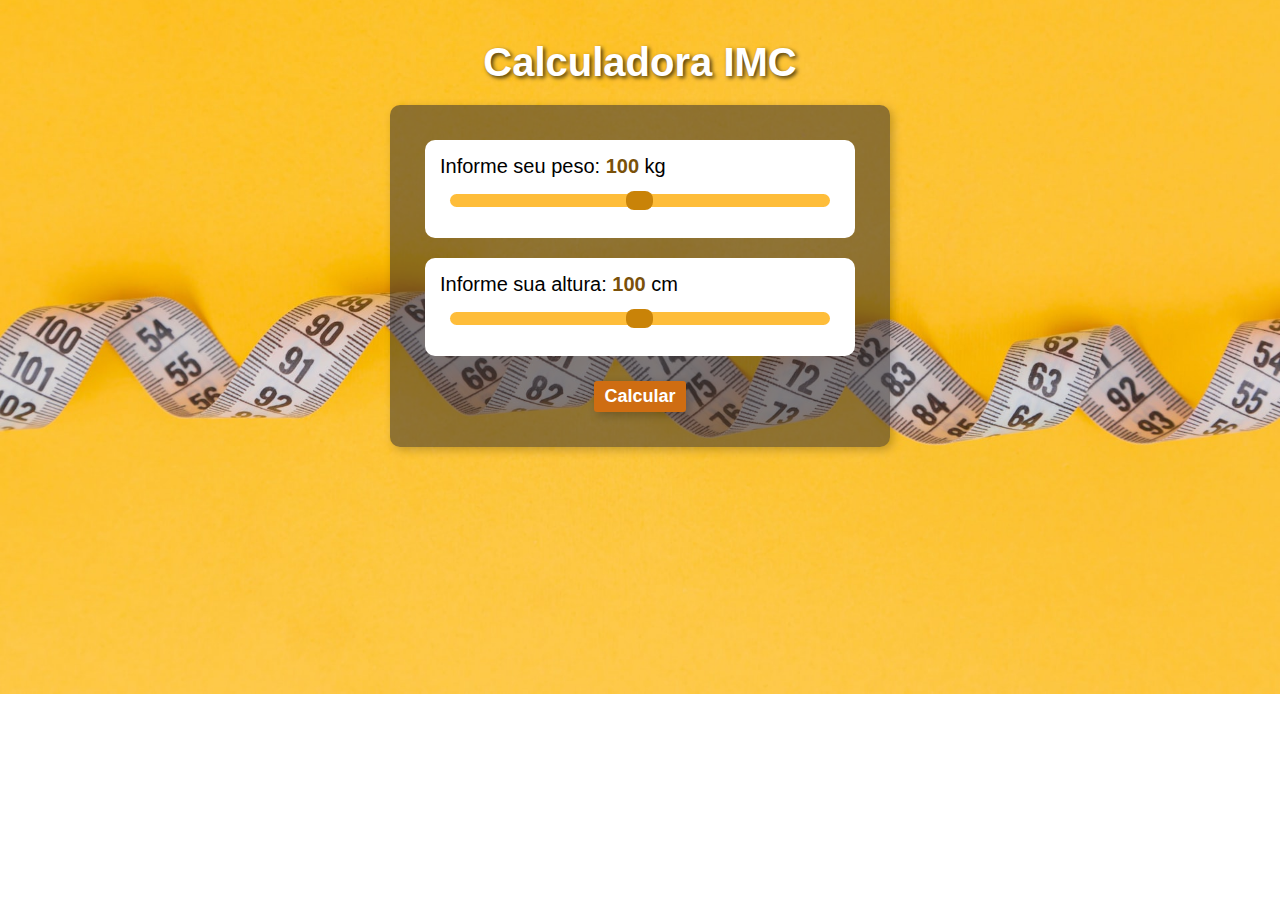
==== CalculadoraIMC/index.html @ 9c9f3244 "enviando arquivos" ====
<!DOCTYPE html>
<html lang="en">
<head>
    <meta charset="UTF-8">
    <meta http-equiv="X-UA-Compatible" content="IE=edge">
    <meta name="viewport" content="width=device-width, initial-scale=1.0">
    <link rel="stylesheet" href="css/style.css">
    <script src="js/script.js" defer></script>
    <link rel="shortcut icon" href="./img/logo.png" >
    <title>Calculadora IMC</title>
</head>
<body>
    <header>
        <h1>Calculadora IMC</h1>
    </header>
    <div class="menu">
        

        <div class="info">
            <p>Informe seu peso: <span id="numpes"></span> kg</p>
            <div class="slidecontainer">
                <input type="range" min="1" max="200" value="100" class="slider" id="peso">
            </div>
        </div>

        <div class="info">
            <p>Informe sua altura: <span id="numalt"></span> cm</p>
            <div class="slidecontainer">
                <input type="range" min="1" max="200" value="100" class="slider" id="altura">
            </div>
        </div>

        <div id="ebtn">
            <input type="button" value="Calcular" id="btn" onclick="calcular()">
        </div>

        <div id="res">

        </div>
    

    </div>
    
    
</body>
</html>
---- CalculadoraIMC/css/style.css ----
* {
    margin: 0;
    padding: 0;
    list-style: none;
    box-sizing: border-box;
    font: normal Arial;

}

body{
    background-color: #FDC53F;
    background: url(../img/fundo.jpg);
    background-position: center;
    background-repeat: no-repeat;
    
    background-size: cover;
    font: normal 15pt Arial;
}

header{
    margin: 20px;
    margin-top: 40px;
    color: white;
    text-align: center;
    text-shadow: rgba(0, 0, 0, 0.733) 0.1em 0.1em 0.2em
}

.slider{
    display: block;
    margin-left: auto;
    margin-right: auto;
    padding:10px;
}

input[type=range] {
    height: 25px;
    -webkit-appearance: none;
    margin: 10px 0;
    width: 100%;
  }
  input[type=range]:focus {
    outline: none;
  }
  input[type=range]::-webkit-slider-runnable-track {
    width: 100%;
    height: 13px;
    cursor: pointer;
    animate: 0.2s;
    box-shadow: 0px 0px 0px #000000;
    background: #FEBD3A;
    border-radius: 25px;
    border: 0px solid #000101;
  }
  input[type=range]::-webkit-slider-thumb {
    box-shadow: 0px 0px 0px #000000;
    border: 0px solid #000000;
    height: 19px;
    width: 27px;
    border-radius: 8px;
    background: #C98308;
    cursor: pointer;
    -webkit-appearance: none;
    margin-top: -3px;
  }
  input[type=range]:focus::-webkit-slider-runnable-track {
    background: #FEBD3A;
  }
  input[type=range]::-moz-range-track {
    width: 100%;
    height: 13px;
    cursor: pointer;
    animate: 0.2s;
    box-shadow: 0px 0px 0px #000000;
    background: #FEBD3A;
    border-radius: 25px;
    border: 0px solid #000101;
  }
  input[type=range]::-moz-range-thumb {
    box-shadow: 0px 0px 0px #000000;
    border: 0px solid #000000;
    height: 19px;
    width: 27px;
    border-radius: 8px;
    background: #C98308;
    cursor: pointer;
  }
  input[type=range]::-ms-track {
    width: 100%;
    height: 13px;
    cursor: pointer;
    animate: 0.2s;
    background: transparent;
    border-color: transparent;
    color: transparent;
  }
  input[type=range]::-ms-fill-lower {
    background: #FEBD3A;
    border: 0px solid #000101;
    border-radius: 50px;
    box-shadow: 0px 0px 0px #000000;
  }
  input[type=range]::-ms-fill-upper {
    background: #FEBD3A;
    border: 0px solid #000101;
    border-radius: 50px;
    box-shadow: 0px 0px 0px #000000;
  }
  input[type=range]::-ms-thumb {
    margin-top: 1px;
    box-shadow: 0px 0px 0px #000000;
    border: 0px solid #000000;
    height: 19px;
    width: 27px;
    border-radius: 8px;
    background: #C98308;
    cursor: pointer;
  }
  input[type=range]:focus::-ms-fill-lower {
    background: #FEBD3A;
  }
  input[type=range]:focus::-ms-fill-upper {
    background: #FEBD3A;
  }
  
.menu{
    background-color: rgba(49, 45, 45, 0.541);
    border-radius: 10px;
    padding: 15px;
    width: 500px;
    margin: auto;
    box-shadow: 3px 3px 10px rgba(0, 0, 0, 0.226);
}

.info{
    margin: 20px;
    padding: 15px;
    border-radius: 10px;
    background-color: rgb(255, 255, 255);
}

#ebtn{
    padding: 5px;
    margin: 15px;
    text-align: center;
}

#btn{
    padding: 5px;
    padding-left: 10px;
    padding-right: 10px;
    font-size: 18px;
    color: white;
    font-weight: 550;
    background-color:rgb(207, 109, 18);
    border-radius: 3px;
    border: none;
    box-shadow: 3px 3px 10px rgba(0, 0, 0, 0.226);
}

#btn:hover{
    cursor: pointer;
    background-color:rgb(230, 136, 48);
}

footer{
    color: white;
    text-align: center;
    font-weight: bold;
}

span{
  color: #7a510a;
  font-weight: 550;
}

#res{
  color: #ffff;
  text-align: center;
  text-shadow: rgba(0, 0, 0, 0.521) 0.1em 0.1em 0.2em;
  font-weight: 550;
}
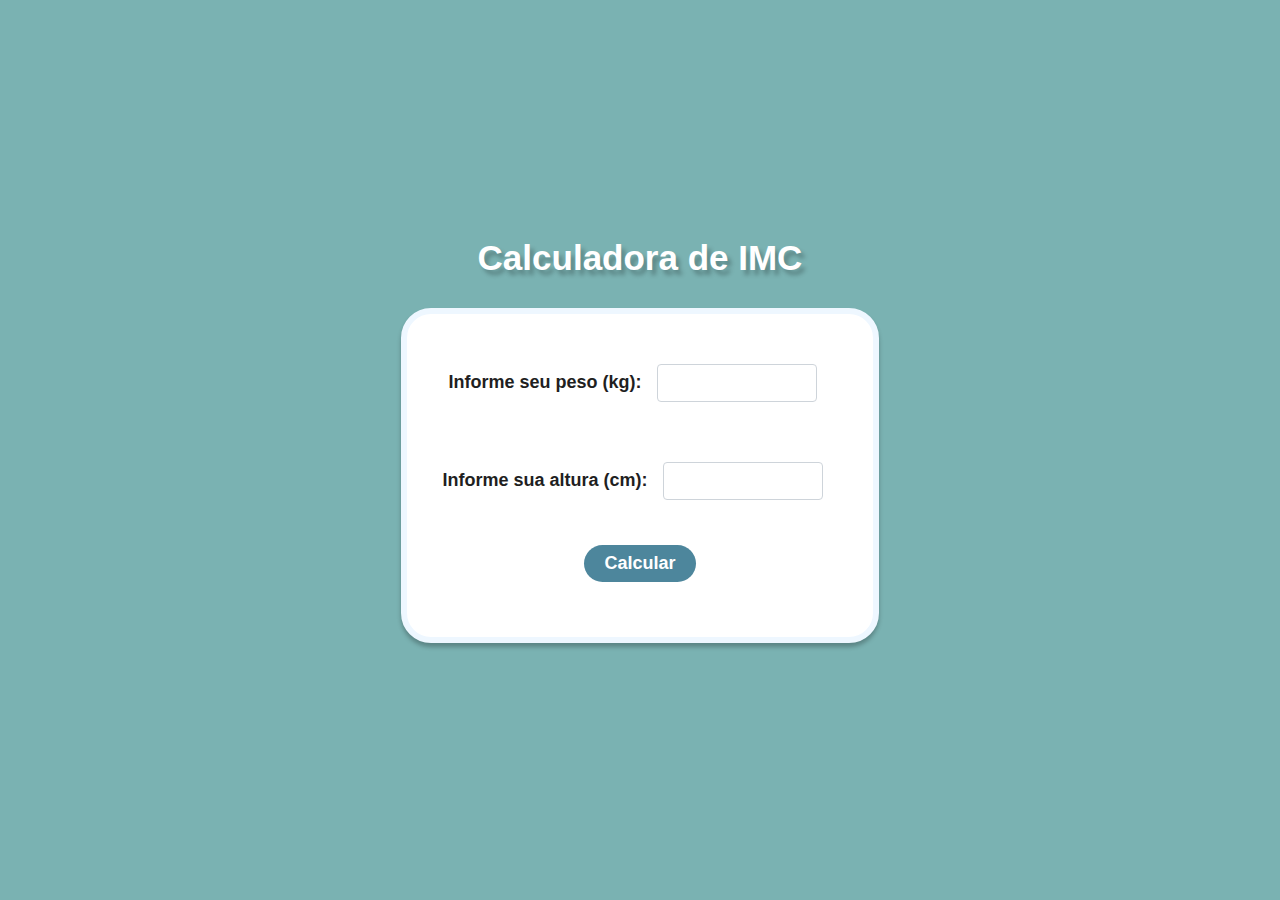
==== commit 48f7f65d: "Refazendo layout das telas" ====
--- a/CalculadoraIMC/index.html
+++ b/CalculadoraIMC/index.html
@@ -6,41 +6,35 @@
     <meta name="viewport" content="width=device-width, initial-scale=1.0">
     <link rel="stylesheet" href="css/style.css">
     <script src="js/script.js" defer></script>
-    <link rel="shortcut icon" href="./img/logo.png" >
-    <title>Calculadora IMC</title>
+    <link rel="shortcut icon" href="./img/icon.png" >
+    <link rel="stylesheet" href="https://fonts.googleapis.com/css2?family=Material+Symbols+Outlined:opsz,wght,FILL,GRAD@20,400,1,0" />
+    <title>IMC</title>
 </head>
 <body>
-    <header>
-        <h1>Calculadora IMC</h1>
-    </header>
-    <div class="menu">
+    <div class="centro">
+        <header>
+            <h1>Calculadora de IMC</h1>
+        </header>
+
+        <div class="menu">
+            <div class="info">
+                <p class="texto">Informe seu peso (kg): </p>
+                <input type="text" name="peso" id="peso" class="resposta">
+            </div>
+
+            <div class="info">
+                <p class="texto">Informe sua altura (cm): </p>
+                <input type="text" name="altura" id="altura" class="resposta">
+            </div>
+
+            <div id="ebtn">
+                <input type="button" value="Calcular" id="btn" onclick="calcular()">
+            </div>
+
+            <div id="res"></div>
         
-
-        <div class="info">
-            <p>Informe seu peso: <span id="numpes"></span> kg</p>
-            <div class="slidecontainer">
-                <input type="range" min="1" max="200" value="100" class="slider" id="peso">
-            </div>
         </div>
-
-        <div class="info">
-            <p>Informe sua altura: <span id="numalt"></span> cm</p>
-            <div class="slidecontainer">
-                <input type="range" min="1" max="200" value="100" class="slider" id="altura">
-            </div>
-        </div>
-
-        <div id="ebtn">
-            <input type="button" value="Calcular" id="btn" onclick="calcular()">
-        </div>
-
-        <div id="res">
-
-        </div>
-    
-
     </div>
-    
     
 </body>
 </html>--- a/CalculadoraIMC/css/style.css
+++ b/CalculadoraIMC/css/style.css
@@ -1,181 +1,145 @@
 * {
-    margin: 0;
-    padding: 0;
-    list-style: none;
-    box-sizing: border-box;
-    font: normal Arial;
-
+  margin: 0;
+  padding: 0;
+  list-style: none;
+  box-sizing: border-box;
+  @import url('https://fonts.googleapis.com/css2?family=Open+Sans:ital,wght@0,300..800;1,300..800&display=swap');
+  font-family: "Open Sans", sans-serif;
 }
 
-body{
-    background-color: #FDC53F;
-    background: url(../img/fundo.jpg);
-    background-position: center;
-    background-repeat: no-repeat;
-    
-    background-size: cover;
-    font: normal 15pt Arial;
+body, html {
+  background-color: #7AB2B2;
+  background-attachment: fixed;
+  height: 100%;
+  margin: 0;
+  display: flex;
+  justify-content: center; 
+  align-items: center; 
 }
 
-header{
-    margin: 20px;
-    margin-top: 40px;
-    color: white;
-    text-align: center;
-    text-shadow: rgba(0, 0, 0, 0.733) 0.1em 0.1em 0.2em
+h1{
+  margin: 30px 0;
+  color: #FFFFFF;
+  text-align: center;
+  font-weight: 900;
+  font-size: 35px;
+  text-shadow: 4px 5px 4px rgba(0, 0, 0, 0.25);
 }
 
-.slider{
-    display: block;
-    margin-left: auto;
-    margin-right: auto;
-    padding:10px;
+.centro {
+  width: 100%;
+  text-align: center;
+  max-width: 500px;
+  background-color: #7AB2B2;
 }
 
-input[type=range] {
-    height: 25px;
-    -webkit-appearance: none;
-    margin: 10px 0;
-    width: 100%;
-  }
-  input[type=range]:focus {
-    outline: none;
-  }
-  input[type=range]::-webkit-slider-runnable-track {
-    width: 100%;
-    height: 13px;
-    cursor: pointer;
-    animate: 0.2s;
-    box-shadow: 0px 0px 0px #000000;
-    background: #FEBD3A;
-    border-radius: 25px;
-    border: 0px solid #000101;
-  }
-  input[type=range]::-webkit-slider-thumb {
-    box-shadow: 0px 0px 0px #000000;
-    border: 0px solid #000000;
-    height: 19px;
-    width: 27px;
-    border-radius: 8px;
-    background: #C98308;
-    cursor: pointer;
-    -webkit-appearance: none;
-    margin-top: -3px;
-  }
-  input[type=range]:focus::-webkit-slider-runnable-track {
-    background: #FEBD3A;
-  }
-  input[type=range]::-moz-range-track {
-    width: 100%;
-    height: 13px;
-    cursor: pointer;
-    animate: 0.2s;
-    box-shadow: 0px 0px 0px #000000;
-    background: #FEBD3A;
-    border-radius: 25px;
-    border: 0px solid #000101;
-  }
-  input[type=range]::-moz-range-thumb {
-    box-shadow: 0px 0px 0px #000000;
-    border: 0px solid #000000;
-    height: 19px;
-    width: 27px;
-    border-radius: 8px;
-    background: #C98308;
-    cursor: pointer;
-  }
-  input[type=range]::-ms-track {
-    width: 100%;
-    height: 13px;
-    cursor: pointer;
-    animate: 0.2s;
-    background: transparent;
-    border-color: transparent;
-    color: transparent;
-  }
-  input[type=range]::-ms-fill-lower {
-    background: #FEBD3A;
-    border: 0px solid #000101;
-    border-radius: 50px;
-    box-shadow: 0px 0px 0px #000000;
-  }
-  input[type=range]::-ms-fill-upper {
-    background: #FEBD3A;
-    border: 0px solid #000101;
-    border-radius: 50px;
-    box-shadow: 0px 0px 0px #000000;
-  }
-  input[type=range]::-ms-thumb {
-    margin-top: 1px;
-    box-shadow: 0px 0px 0px #000000;
-    border: 0px solid #000000;
-    height: 19px;
-    width: 27px;
-    border-radius: 8px;
-    background: #C98308;
-    cursor: pointer;
-  }
-  input[type=range]:focus::-ms-fill-lower {
-    background: #FEBD3A;
-  }
-  input[type=range]:focus::-ms-fill-upper {
-    background: #FEBD3A;
-  }
-  
 .menu{
-    background-color: rgba(49, 45, 45, 0.541);
-    border-radius: 10px;
-    padding: 15px;
-    width: 500px;
-    margin: auto;
-    box-shadow: 3px 3px 10px rgba(0, 0, 0, 0.226);
+  padding: 20px;
+  width: 100%;
+  align-items: center;
+  justify-self: center;
+  margin-bottom: 50px;
+  background-color: #FFFFFF;
+  border-radius: 30px;
+  border: 6px solid #EEF7FF;
+  box-shadow: 0px 4px 4px rgba(0, 0, 0, 0.25);
 }
 
 .info{
-    margin: 20px;
-    padding: 15px;
-    border-radius: 10px;
-    background-color: rgb(255, 255, 255);
+  padding: 15px;
+  border-radius: 10px;
+  background-color: rgb(255, 255, 255);
+  display: flex;
+  align-items: center;    
+  justify-content: center;  
+  flex-wrap: wrap; 
+}
+
+.texto{
+  font-weight: 700;
+  color: #1F1F1F;
+  font-size: 18px;
+  display: flex;
+  align-items: center;  
+  justify-content: start; 
+  flex-wrap: wrap; 
+}
+
+.resposta{
+  margin: 15px;
+  display: block;
+  padding: 0.375rem 0.75rem;
+  font-size: 16px;
+  font-weight: 400;
+  line-height: 1.5;
+  width: 160px;
+  color: #3f4449;
+  background-color: #fff;
+  background-clip: padding-box;
+  border: 1px solid #ced4da;
+  border-radius: 0.25rem;
+  transition: border-color 0.15s ease-in-out, box-shadow 0.15s ease-in-out;
+}
+
+.resposta:focus {
+  color: #495057;
+  background-color: #fff;
+  border-color: #80bdff;
+  outline: 0;
+  box-shadow: 0 0 0 0.2rem rgba(0, 123, 255, 0.25);
 }
 
 #ebtn{
-    padding: 5px;
-    margin: 15px;
-    text-align: center;
+  padding: 5px;
+  margin: 10px;
+  text-align: center;
+  display: flex;
+  align-items: center;
+  justify-content: center;
 }
 
 #btn{
-    padding: 5px;
-    padding-left: 10px;
-    padding-right: 10px;
-    font-size: 18px;
-    color: white;
-    font-weight: 550;
-    background-color:rgb(207, 109, 18);
-    border-radius: 3px;
-    border: none;
-    box-shadow: 3px 3px 10px rgba(0, 0, 0, 0.226);
+  padding: 8px 20px;
+  font-size: 18px;
+  color: white;
+  font-weight: 550;
+  background-color:#4D869C;
+  border-radius: 50px;
+  border: none;
 }
 
 #btn:hover{
-    cursor: pointer;
-    background-color:rgb(230, 136, 48);
-}
-
-footer{
-    color: white;
-    text-align: center;
-    font-weight: bold;
-}
-
-span{
-  color: #7a510a;
-  font-weight: 550;
+  cursor: pointer;
+  background-color:#3c6c80;
 }
 
 #res{
-  color: #ffff;
+  color: #4D869C;
+  margin: 15px;
+  margin-top: 30px;
   text-align: center;
-  text-shadow: rgba(0, 0, 0, 0.521) 0.1em 0.1em 0.2em;
-  font-weight: 550;
+  font-weight: bold;
+}
+
+#linha{
+  border-top: 2px solid #CDE8E5;
+  margin-bottom: 20px;
+}
+
+.verde{
+  color: #39B80D;
+}
+
+.vermelho{
+  color: #EA3323;
+}
+
+.icone{
+  margin-top: 25px;
+}
+
+@media (max-width: 540px) { 
+  .centro{
+    margin: 5%;
+  }
 }